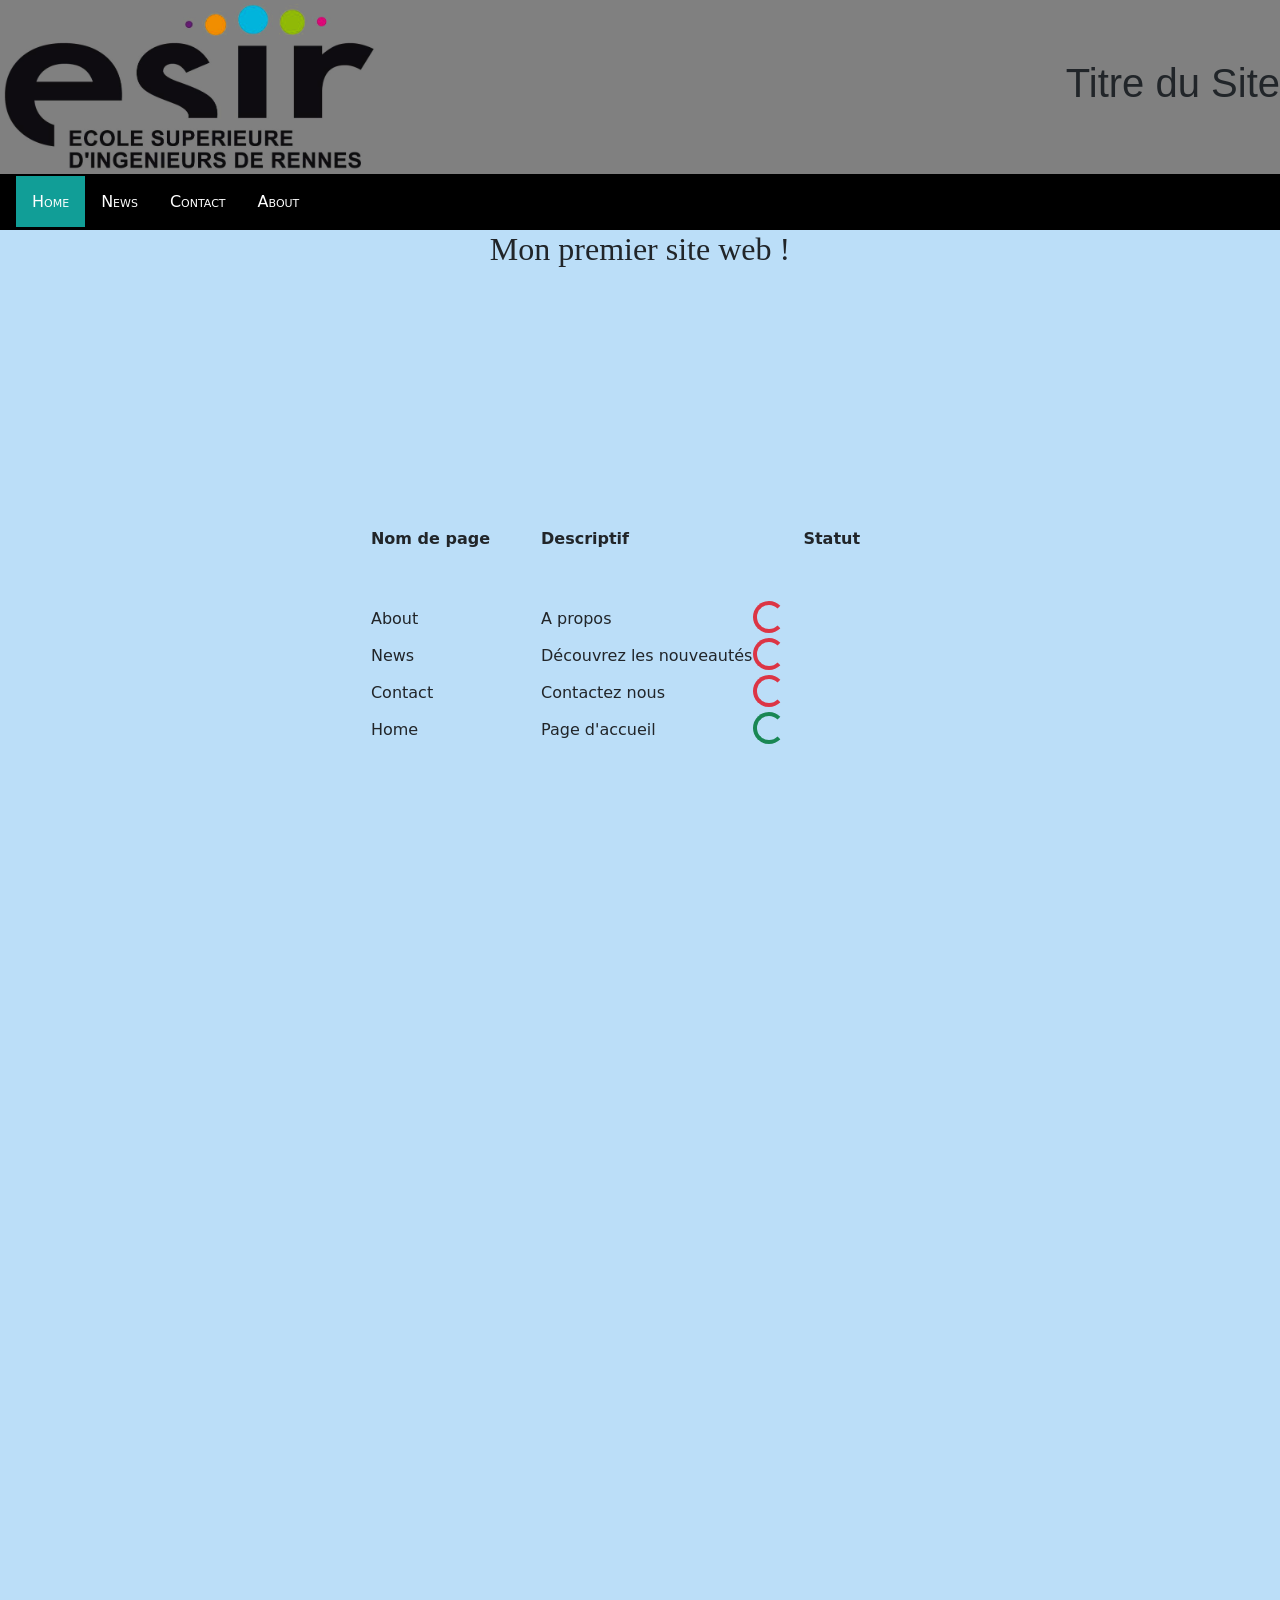
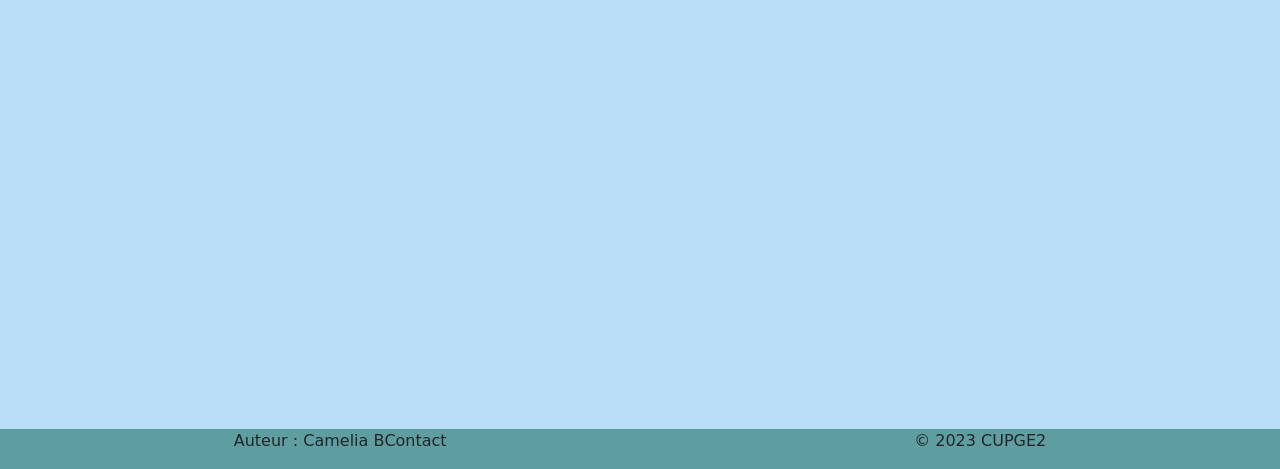
==== TP/TP2_BDD/html/index.html @ 6e25ea5b "modif" ====
<!DOCTYPE html>
<html lang="en">
<head>
    <script src="https://code.jquery.com/jquery-3.2.1.slim.min.js" integrity="sha384-KJ3o2DKtIkvYIK3UENzmM7KCkRr/rE9/Qpg6aAZGJwFDMVNA/GpGFF93hXpG5KkN" crossorigin="anonymous"></script>
    <script src="https://cdn.jsdelivr.net/npm/popper.js@1.12.9/dist/umd/popper.min.js" integrity="sha384-ApNbgh9B+Y1QKtv3Rn7W3mgPxhU9K/ScQsAP7hUibX39j7fakFPskvXusvfa0b4Q" crossorigin="anonymous"></script>
    <script src="https://cdn.jsdelivr.net/npm/bootstrap@4.0.0/dist/js/bootstrap.min.js" integrity="sha384-JZR6Spejh4U02d8jOt6vLEHfe/JQGiRRSQQxSfFWpi1MquVdAyjUar5+76PVCmYl" crossorigin="anonymous"></script>
    <link href="https://cdn.jsdelivr.net/npm/bootstrap@5.3.2/dist/css/bootstrap.min.css" rel="stylesheet">
    <link rel="stylesheet" href="/TP/TP2_BDD/css/style.css">
    <meta charset="UTF-8">
    <meta name="keywords" content="esir, CUPGE, rennes">
    <meta name="author" content="Camelia B">
    <link rel="icon" href="/TP/TP2_BDD/images/OIP.jpeg" type="image/x-icon">
    <title>Mapage</title>
</head>
<body>
    <header>
        <a href="#" class="logo"><img src="/TP/TP2_BDD/images/esir.png" alt="logo"></a>
        <h1 class="Titre">Titre du Site</h1>
        
    </header>
    <nav>
        <ul>
            <li><a href="" class="active">Home</a></li>
            <li><a href="">News</a></li>
            <li><a href="">Contact</a></li>
            <li><a href="">About</a></li>
        </ul>
    </nav>
    <section>
        <h2>Mon premier site web !</h2>
        <div class="contenu">
            <table class="div">
                <tr>
                    <th>Nom de page</th>
                    <th class="desc">Descriptif</th>
                    <th class="desc">Statut</th>
                </tr>
                <tr>
                    <td>About</td>
                    <td class="pad">A propos</td>
                    <td class="spinner-border text-danger" role="status"></td>
                </tr>
                <tr>
                    <td>News</td>
                    <td class="pad">Découvrez les nouveautés</td>
                    <td class="spinner-border text-danger" role="status"></td>
                </tr>
                <tr>
                    <td>Contact</td>
                    <td class="pad">Contactez nous</td>
                    <td class="spinner-border text-danger" role="status"></td>
                </tr>
                <tr>
                    <td>Home</td>
                    <td class="pad">Page d'accueil</td>
                    <td class="spinner-border text-success" role="status"></td>
                </tr>
            </table>
        </div>
    </section>


    <footer>
        <div class="footerLeft">
        <p>Auteur : Camelia B</p>
        <p>Contact</p>
        </div>
        <p>© 2023 CUPGE2</p>
    </footer>
</body>
</html>
---- TP/TP2_BDD/css/style.css ----
header {
    display: flex;
    align-items: center;
    background-color: gray;
}


body {
    display: flex;
    flex-direction: column;
    background-color: rgb(187, 222, 248);
}

body section h2 {
    display: flex;
	justify-content: center;
	align-items: center;
    font-family:Georgia, 'Times New Roman', Times, serif;
}
header img {
    width: 40%;
    position: relative;
    
}

.contenu {
    padding-top:200px;

}

.div {
    display: flex;
    justify-content: center;
}
.desc {
    padding: 50px;
}

.cl {
    padding-left: 2000px;
}
.pad {
    padding-left: 50px;
}
header h1 {
    font-family:'Gill Sans', 'Gill Sans MT', Calibri, 'Trebuchet MS', sans-serif;
    text-shadow: red 10 2px;
    margin-left: auto;
}

nav ul {
    list-style-type: none; /*Enlever la liste à puce*/
    background-color: black;
    padding: 16px;
    margin: 0;
    display: flex;
}

nav li a {
    color: white;
    padding: 16px; /*Marge intérieure*/
    text-decoration: none; /*Enlever le soulignage du txt*/
    font-variant: small-caps; /*Mettre le texte des menus en petite majuscule*/

}

/*Style affiché quand la souris passe au dessus du texte des menus*/
nav li a:hover{
    background-color: rgb(239, 67, 67);
}

/*Flasher la class pour modifier le nom */
.active {
    background-color: rgb(17, 158, 151);
}

footer { 
    display: flex;
    justify-content: space-around;
    background-color: cadetblue;
    margin-top:100%;
    
}

.footerLeft {
    display: flex;
    justify-content: space-around;
}
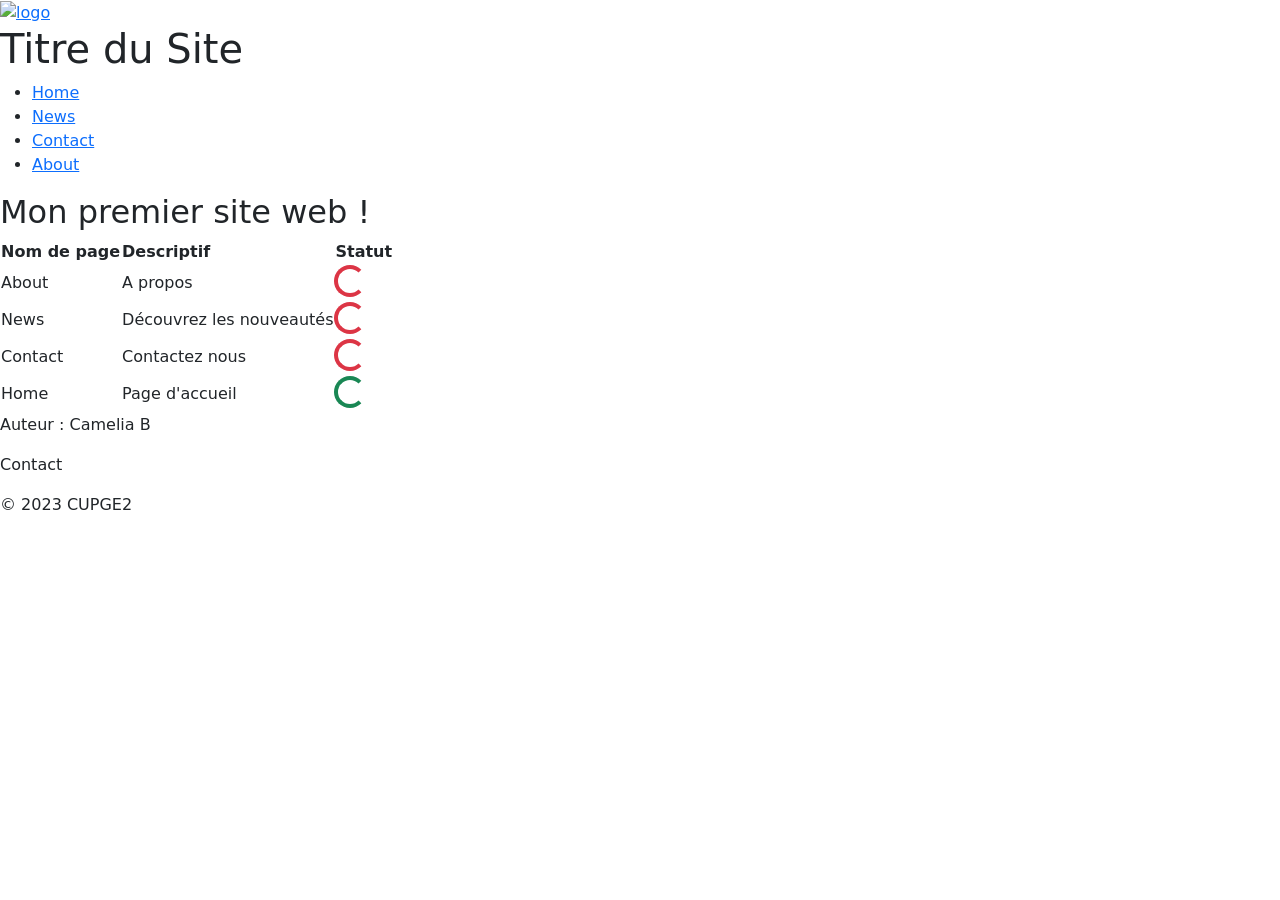
==== commit af1fba76: "tp" ====
--- a/TP/TP2_BDD/html/index.html
+++ b/TP/TP2_BDD/html/index.html
@@ -5,16 +5,16 @@
     <script src="https://cdn.jsdelivr.net/npm/popper.js@1.12.9/dist/umd/popper.min.js" integrity="sha384-ApNbgh9B+Y1QKtv3Rn7W3mgPxhU9K/ScQsAP7hUibX39j7fakFPskvXusvfa0b4Q" crossorigin="anonymous"></script>
     <script src="https://cdn.jsdelivr.net/npm/bootstrap@4.0.0/dist/js/bootstrap.min.js" integrity="sha384-JZR6Spejh4U02d8jOt6vLEHfe/JQGiRRSQQxSfFWpi1MquVdAyjUar5+76PVCmYl" crossorigin="anonymous"></script>
     <link href="https://cdn.jsdelivr.net/npm/bootstrap@5.3.2/dist/css/bootstrap.min.css" rel="stylesheet">
-    <link rel="stylesheet" href="/TP/TP2_BDD/css/style.css">
+    <link rel="stylesheet" href="/BDD/TP/TP2_BDD/css/style.css">
     <meta charset="UTF-8">
     <meta name="keywords" content="esir, CUPGE, rennes">
     <meta name="author" content="Camelia B">
-    <link rel="icon" href="/TP/TP2_BDD/images/OIP.jpeg" type="image/x-icon">
+    <link rel="icon" href="/BDD/TP/TP2_BDD/images/OIP.jpeg" type="image/x-icon">
     <title>Mapage</title>
 </head>
 <body>
     <header>
-        <a href="#" class="logo"><img src="/TP/TP2_BDD/images/esir.png" alt="logo"></a>
+        <a href="#" class="logo"><img src="/BDD/TP/TP2_BDD/images/esir.png" alt="logo"></a>
         <h1 class="Titre">Titre du Site</h1>
         
     </header>
